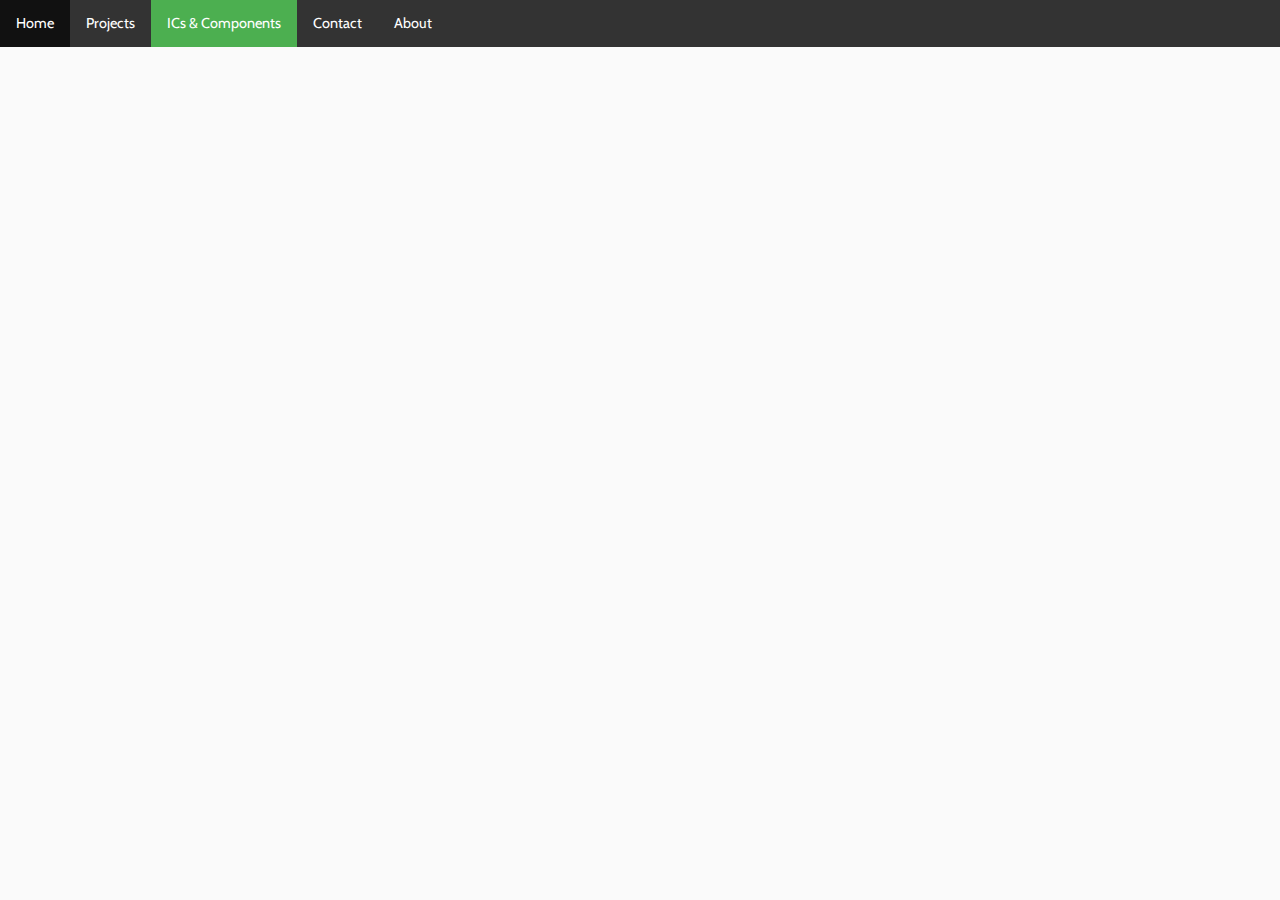
==== database/index.html @ d3fe8748 "menu bar links added" ====
<!DOCTYPE html>
<html>
<head>
  <link rel="stylesheet" type="text/css" href='../formatting/adapted-styles.css'>
</head>
<body>
<ul>
  <li><a title='Home Page'href="../">Home</a></li>
  <li><a title='Projects Page'href="../projects">Projects</a></li>
  <li><a class="active" title='Current Page'>ICs & Components</a></li>
  <li><a title='Contact Information Page'href="../contact">Contact</a></li>
  <li><a title='About Us Page'href="../about">About</a></li>
</ul>

</body>
</html>
---- formatting/adapted-styles.css ----
/*
CSS for Carleton College CSS 
Keaton Mertz, 2017
Adapted from Jeff Ondich
Ideas from Jadrian Miles.
*/

@import url('http://fonts.googleapis.com/css?family=Georgia|Cabin|Playfair Display');

#right {
 width: 40%;
 float: right;
 margin: 0em 0em 0em 0em;
 padding: 5px 5px 5px 5px;
 }

#left {
 width: 40%;
 float: left;
 margin: 0em 0em 0em 0em;
 padding: 5px 5px 5px 5px;
 }

#course_header {
 width: 100%;
 margin: 0px;
 padding: 8px;
 background: #DDDDDD;
 }

div.collapsible {
 padding-top: 10px;
 padding-left: 5px;
 }

.collapsible_title {
 background-repeat: no-repeat;
 background-size: 12px;
 padding-left: 20px;
 }

.collapsible_content {
 display: none;
 margin-top: 5px;
 margin-left: 10px;
 padding-left: 10px;
 border: 1px solid black;
 background-color: #EEEEEE;
 }

.collapsible_content p {
 margin: 5px 0px 5px 0px;
 }

div.prewrap {
 white-space: pre-wrap;
 line-height: 1.2em;
 margin: 1em 0;
 padding: 0.5em 0 0.3em 2.0em;
 font-size: 100%;
 color: #000;
 overflow: auto;
 }

body {
 margin: 0;
 background-color: #FAFAFA;
 color: #230000;
 line-height: 135%;
 font-family: 'Cabin', serif;
 font-size: 90%;
 }

h1 {
 font-family: 'Cabin', serif;
 font-weight: normal;
 margin: 0px;
 padding: 0px;
 font-size: 160%;
 line-height: 1em;
 }

h2 {
 font-family: 'Cabin', serif;
 font-weight: normal;
 margin: 0px;
 padding: 5px 0px 0px 0px;
 font-size: 140%;
 line-height: 1em;
 }

h3 {
 font-family: 'Cabin', serif;
 font-weight: bold;
 margin: 0px;
 padding: 15px 0px 0px 0px;
 font-size: 120%;
 line-height: 1em;
 }

p {
 margin: 1.75ex 0ex 0ex 0ex;
 } 

ul{
 position: fixed;
 top: 0;
 width: 100%;
 list-style-type: none;
 margin: 0;
 padding: 0;
 overflow: hidden;
 background-color: #333;
 }

li {
 float: left;
 }

li a {
 display: block;
 color: white;
 text-align: center;
 padding: 14px 16px;
 text-decoration: none;
 }

li a:hover:not(.active) {
 background-color: #111;
 }

.active {
 background-color: #4CAF50;
 }

a {
 color: #0B86B5;
 text-decoration: underline;
 }

a:visited {
 color: #770088;
 text-decoration: underline;
 }

a:hover {
 background-color: #D8D8D8;
 text-decoration: none;
 cursor: pointer;
 }

@media print {
 body {
 font-size: 65%;
 margin: 0px;
 padding: 0px;
 background-color: #FAFAFA;
 color: #000000;
 }
}
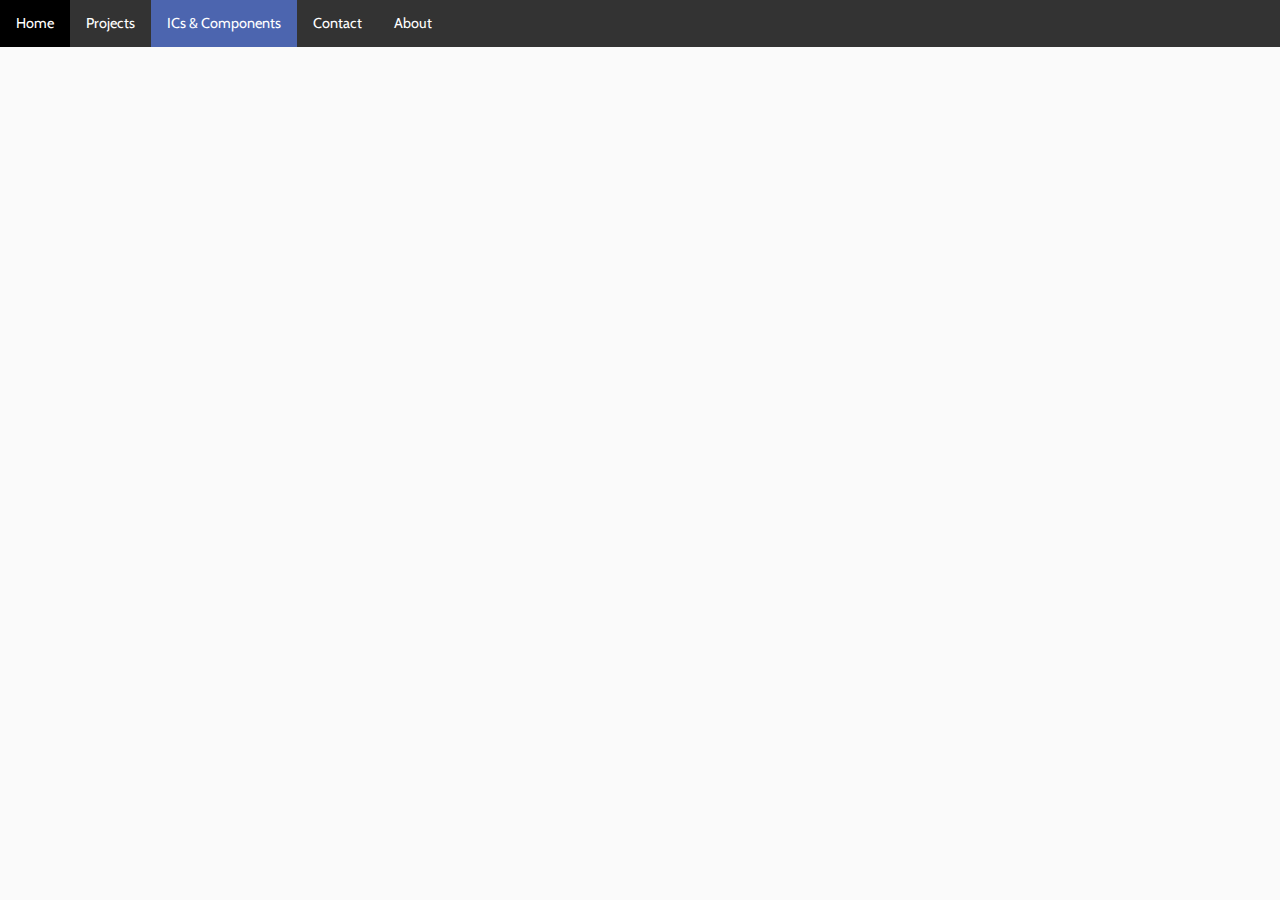
==== commit 7c5d67e6: "icon added" ====
--- a/database/index.html
+++ b/database/index.html
@@ -2,6 +2,7 @@
 <html>
 <head>
   <link rel="stylesheet" type="text/css" href='../formatting/adapted-styles.css'>
+  <link rel="shortcut icon" href="../formatting/icon.ico" />
 </head>
 <body>
 <ul>
--- a/formatting/adapted-styles.css
+++ b/formatting/adapted-styles.css
@@ -1,5 +1,5 @@
 /*
-CSS for Carleton College CSS 
+CSS for Carleton College CSS
 Keaton Mertz, 2017
 Adapted from Jeff Ondich
 Ideas from Jadrian Miles.
@@ -100,7 +100,7 @@
 
 p {
  margin: 1.75ex 0ex 0ex 0ex;
- } 
+ }
 
 ul{
  position: fixed;
@@ -126,11 +126,11 @@
  }
 
 li a:hover:not(.active) {
- background-color: #111;
+ background-color: black;
  }
 
 .active {
- background-color: #4CAF50;
+ background-color: #4c65af;
  }
 
 a {
@@ -138,7 +138,7 @@
  text-decoration: underline;
  }
 
-a:visited {
+/*a:visited {
  color: #770088;
  text-decoration: underline;
  }
@@ -147,7 +147,7 @@
  background-color: #D8D8D8;
  text-decoration: none;
  cursor: pointer;
- }
+ }*/
 
 @media print {
  body {
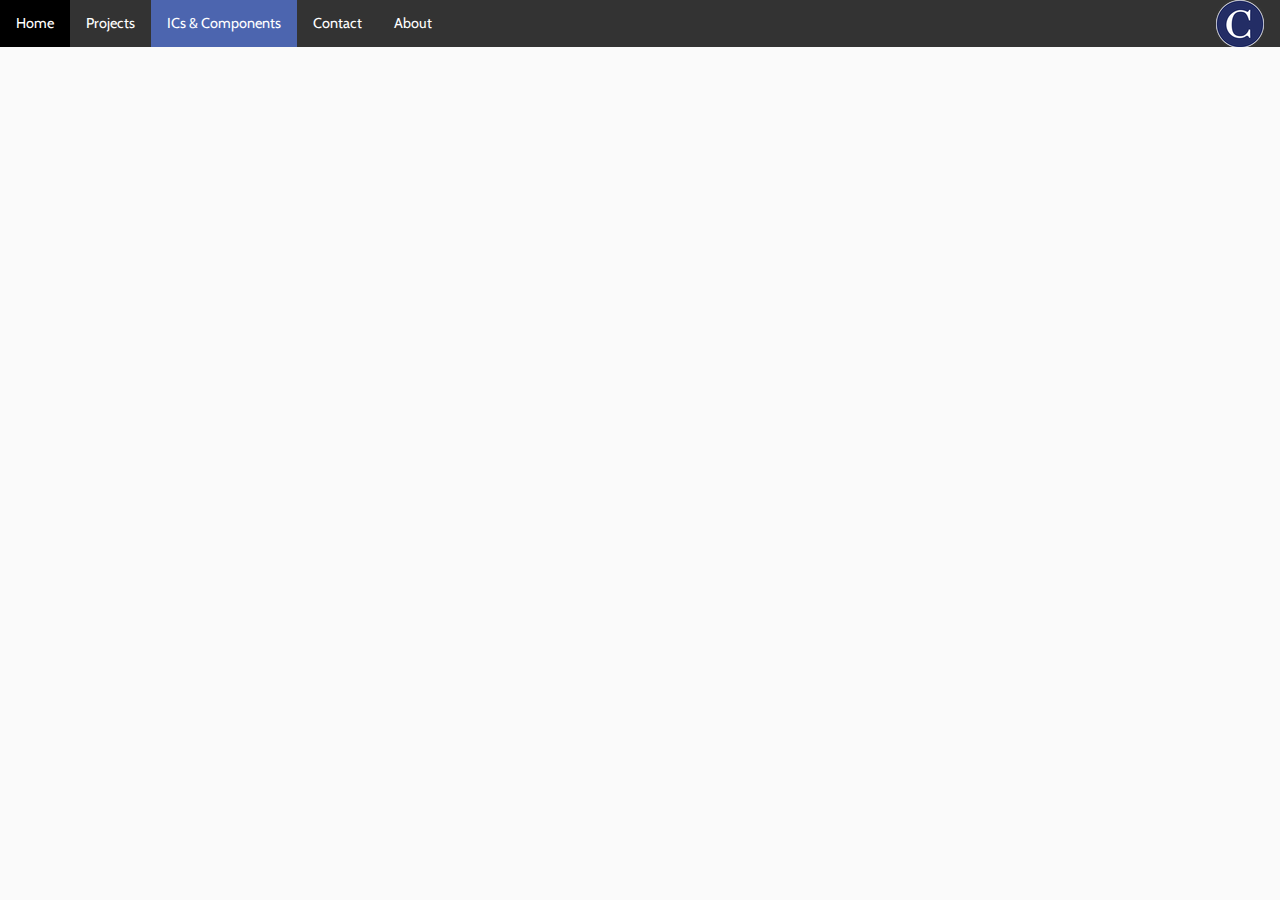
==== commit 32eaa837: "Projects added" ====
--- a/database/index.html
+++ b/database/index.html
@@ -3,6 +3,7 @@
 <head>
   <link rel="stylesheet" type="text/css" href='../formatting/adapted-styles.css'>
   <link rel="shortcut icon" href="../formatting/icon.ico" />
+  <title>ICs & Components</title>
 </head>
 <body>
 <ul>
@@ -11,6 +12,7 @@
   <li><a class="active" title='Current Page'>ICs & Components</a></li>
   <li><a title='Contact Information Page'href="../contact">Contact</a></li>
   <li><a title='About Us Page'href="../about">About</a></li>
+  <li ><img class="icon" src="../formatting/logo.ico" alt="Carleton College" ></li>
 </ul>
 
 </body>
--- a/formatting/adapted-styles.css
+++ b/formatting/adapted-styles.css
@@ -6,20 +6,6 @@
 */
 
 @import url('http://fonts.googleapis.com/css?family=Georgia|Cabin|Playfair Display');
-
-#right {
- width: 40%;
- float: right;
- margin: 0em 0em 0em 0em;
- padding: 5px 5px 5px 5px;
- }
-
-#left {
- width: 40%;
- float: left;
- margin: 0em 0em 0em 0em;
- padding: 5px 5px 5px 5px;
- }
 
 #course_header {
  width: 100%;
@@ -62,6 +48,60 @@
  overflow: auto;
  }
 
+.project {
+ -webkit-column-count: 2; /* Chrome, Safari, Opera */
+ -moz-column-count: 2; /* Firefox */
+ column-count: 2;
+ }
+
+.right {
+  width: 45%;
+  float: right;
+  margin: 0em 0em 0em 0em;
+  padding: 5px 5px 5px 5px;
+  }
+
+.left {
+  width: 45%;
+  float: left;
+  margin: 0em 0em 0em 0em;
+  padding: 5px 5px 5px 5px;
+  }
+
+.box {
+ position: relative;
+ height: 45%;
+ margin: 2% 2% 2% 2%;
+}
+
+.thumbnail {
+ border-radius: 15px 15px 15px 15px;
+ height: 70%;
+ width: 100%;
+ background: #fff;
+ position: relative;
+ text-align: center;
+ overflow: hidden;
+ padding: 0;
+ }
+
+a.title {
+ color: black;
+ font-size: 140%;
+ font-weight: bold;
+ font-family: monospace;
+ text-decoration: none;
+ text-align: center;
+ }
+
+.date{
+ color: #222;
+ font-size: 100%;
+ font-weight: 100;
+ margin-left: 5px;
+ text-decoration: none;
+ }
+
 body {
  margin: 0;
  background-color: #FAFAFA;
@@ -71,39 +111,12 @@
  font-size: 90%;
  }
 
-h1 {
- font-family: 'Cabin', serif;
- font-weight: normal;
- margin: 0px;
- padding: 0px;
- font-size: 160%;
- line-height: 1em;
- }
-
-h2 {
- font-family: 'Cabin', serif;
- font-weight: normal;
- margin: 0px;
- padding: 5px 0px 0px 0px;
- font-size: 140%;
- line-height: 1em;
- }
-
-h3 {
- font-family: 'Cabin', serif;
- font-weight: bold;
- margin: 0px;
- padding: 15px 0px 0px 0px;
- font-size: 120%;
- line-height: 1em;
- }
-
 p {
  margin: 1.75ex 0ex 0ex 0ex;
  }
 
 ul{
- position: fixed;
+ position: relative;
  top: 0;
  width: 100%;
  list-style-type: none;
@@ -115,6 +128,12 @@
 
 li {
  float: left;
+ }
+
+.icon {
+ right: 16px;
+ position: absolute;
+ align-self: center;
  }
 
 li a {
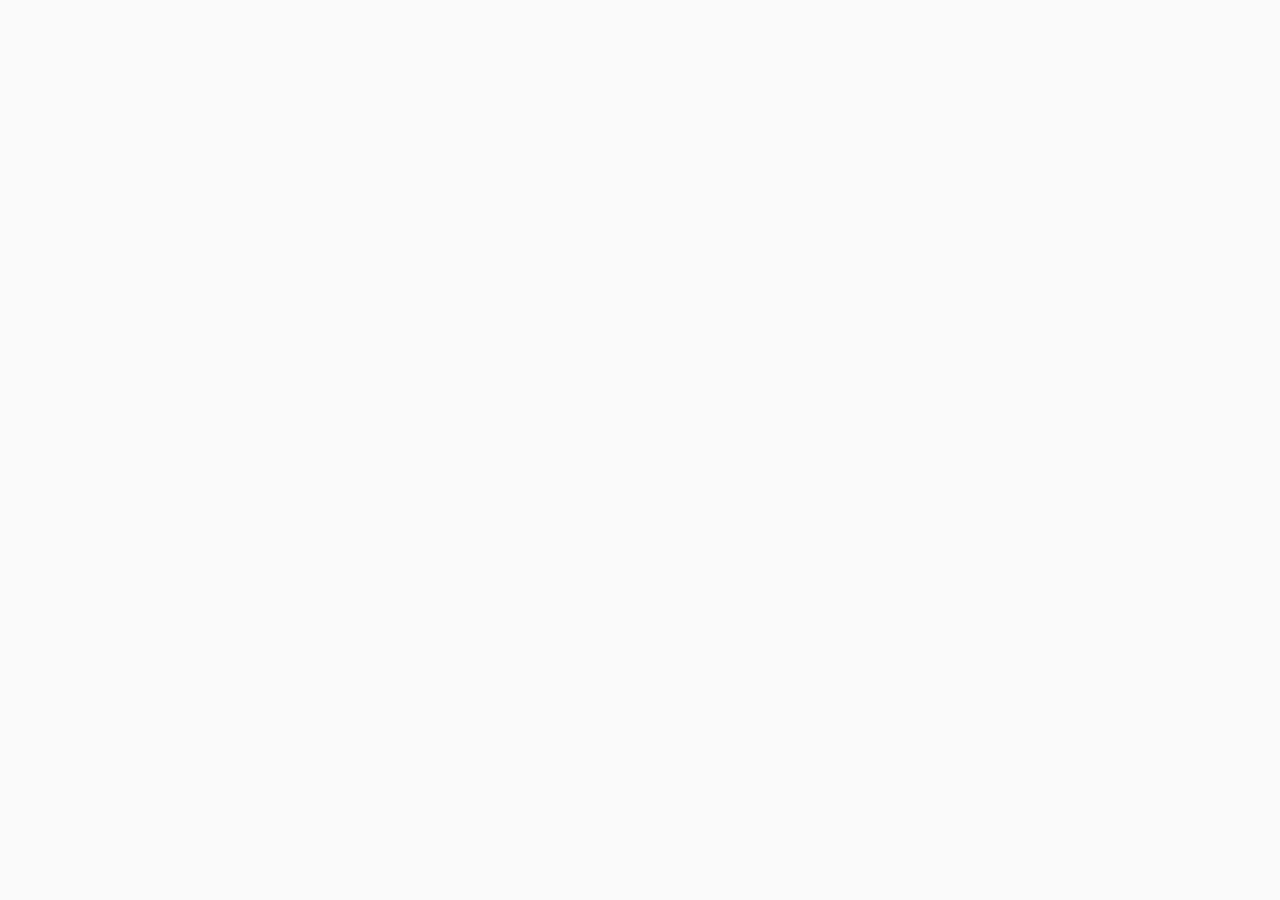
==== commit 9854725a: "Centeralized working menu no drop down option yet" ====
--- a/database/index.html
+++ b/database/index.html
@@ -3,17 +3,11 @@
 <head>
   <link rel="stylesheet" type="text/css" href='../formatting/adapted-styles.css'>
   <link rel="shortcut icon" href="../formatting/icon.ico" />
+  <script type="text/javascript" src="./Script/navBar.js"></script>
   <title>ICs & Components</title>
 </head>
-<body>
-<ul>
-  <li><a title='Home Page'href="../">Home</a></li>
-  <li><a title='Projects Page'href="../projects">Projects</a></li>
-  <li><a class="active" title='Current Page'>ICs & Components</a></li>
-  <li><a title='Contact Information Page'href="../contact">Contact</a></li>
-  <li><a title='About Us Page'href="../about">About</a></li>
-  <li ><img class="icon" src="../formatting/logo.ico" alt="Carleton College" ></li>
-</ul>
+<body onload="navBar()">
+<div id="navBar"></div>
 
 </body>
 </html>
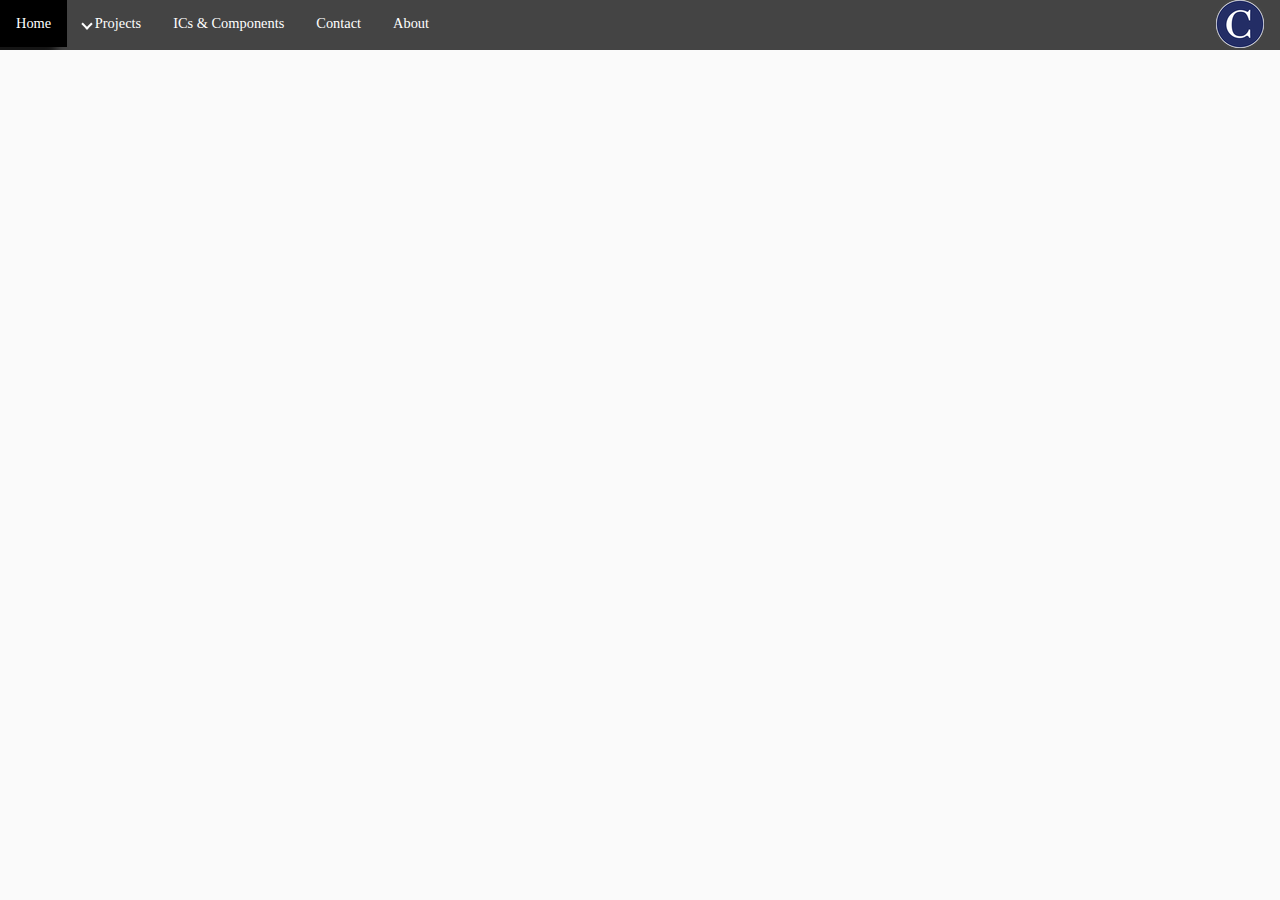
==== commit 68cfd690: "progress on menu bar functio" ====
--- a/database/index.html
+++ b/database/index.html
@@ -3,7 +3,7 @@
 <head>
   <link rel="stylesheet" type="text/css" href='../formatting/adapted-styles.css'>
   <link rel="shortcut icon" href="../formatting/icon.ico" />
-  <script type="text/javascript" src="./Script/navBar.js"></script>
+  <script type="text/javascript" src="../Script/navBar.js"></script>
   <title>ICs & Components</title>
 </head>
 <body onload="navBar()">
--- a/formatting/adapted-styles.css
+++ b/formatting/adapted-styles.css
@@ -4,8 +4,6 @@
 Adapted from Jeff Ondich
 Ideas from Jadrian Miles.
 */
-
-@import url('http://fonts.googleapis.com/css?family=Georgia|Cabin|Playfair Display');
 
 #course_header {
  width: 100%;
@@ -53,6 +51,18 @@
  -moz-column-count: 2; /* Firefox */
  column-count: 2;
  }
+
+.down {
+  transform: rotate(45deg);
+  -webkit-transform: rotate(45deg);
+ }
+
+i {
+  border: solid white;
+  border-width: 0 2px 2px 0;
+  display: inline-block;
+  padding: 3px;
+  }
 
 .right {
   width: 45%;
@@ -116,46 +126,98 @@
  }
 
 ul{
- position: relative;
+ height: 50px;
  top: 0;
  width: 100%;
  list-style-type: none;
  margin: 0;
  padding: 0;
  overflow: hidden;
- background-color: #333;
+ background-color: #444;
  }
 
 li {
- float: left;
- }
+  float: left;
+  height: 50px;
+  }
 
 .icon {
- right: 16px;
- position: absolute;
- align-self: center;
- }
+  right: 16px;
+  position: absolute;
+  align-self: center;
+  }
 
 li a {
- display: block;
- color: white;
- text-align: center;
- padding: 14px 16px;
- text-decoration: none;
- }
+  display: block;
+  color: white;
+  text-align: center;
+  padding: 14px 16px;
+  text-decoration: none;
+  }
 
 li a:hover:not(.active) {
- background-color: black;
- }
+  background-color: black;
+  box-shadow: -12px 9px 9px 1px rgba(0,0,0,0.7);
+  /*box-shadow: 0px 8px 10px 2px rgba(0,0,0,0.7);*/
+  }
 
 .active {
- background-color: #4c65af;
- }
+  background-color: #4c65af;
+  }
 
 a {
- color: #0B86B5;
- text-decoration: underline;
- }
+  color: #0B86B5;
+  text-decoration: underline;
+  }
+
+
+ /* Dropdown Button */
+.dropbtn {
+  display: block;
+  color: white;
+  text-decoration: none;
+  cursor: pointer;
+  }
+
+ /* The container <div> - needed to position the dropdown content */
+.dropdown {
+  height: 50px;
+  position: relative;
+  display: inline-block;
+  }
+
+ /* Dropdown Content (Hidden by Default) */
+.dropdown-content {
+  display: none;
+  position: fixed;
+  background-color: #444;
+  box-shadow: -12px 9px 9px 1px rgba(0,0,0,0.8);
+  z-index: 1;
+ }
+
+ /* Links inside the dropdown */
+.dropdown-content a {
+   color: white;
+   text-decoration: none;
+   display: block;
+   }
+
+ /* Change color of dropdown links on hover */
+.dropdown-content a:hover {background-color: black}
+
+ /* Show the dropdown menu on hover */
+.dropdown:hover .dropdown-content {
+  display: block;
+  }
+
+ /* Change the background color of the dropdown button when the dropdown content is shown */
+.dropdown:hover .dropbtn {
+  box-shadow: -12px 9px 9px 1px rgba(0,0,0,0.7);
+  /*box-shadow: 0px 8px 10px 2px rgba(0,0,0,0.7);*/
+  background-color: #black;
+  }
+
+
 
 /*a:visited {
  color: #770088;
